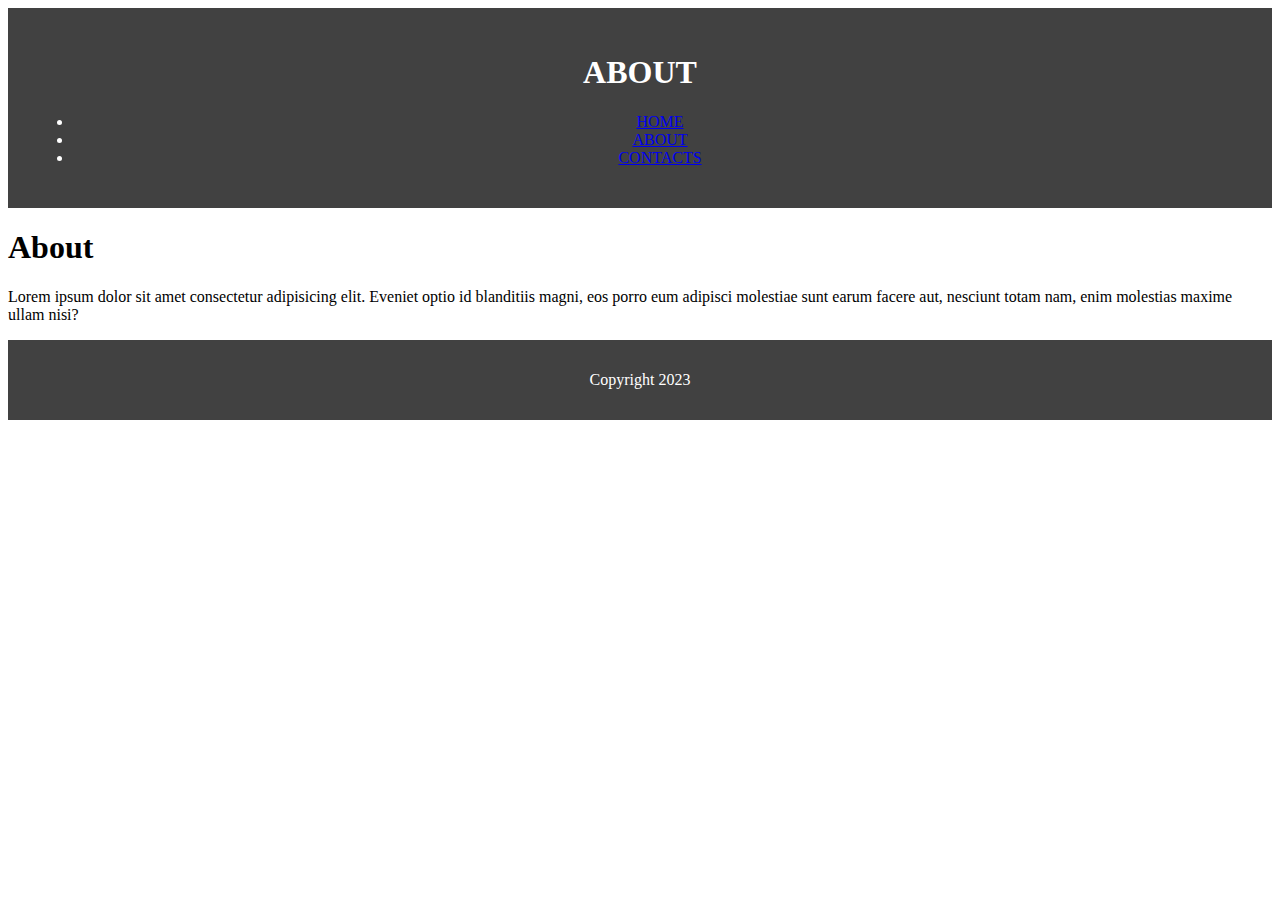
==== project_default/about.html @ 97b3a2a0 "added minor styling and links" ====
<!DOCTYPE html>
<html lang="en">
<head>
    <meta charset="UTF-8">
    <meta http-equiv="X-UA-Compatible" content="IE=edge">
    <meta name="viewport" content="width=device-width, initial-scale=1.0">
    <title>About Page</title>
</head>
<body>
    <div>
        <header style="background-color: rgb(65, 65, 65); 
        color: white; 
        text-align: center; 
        text-transform: uppercase;
        padding: 25px;">
            <h1>About</h1>
            <div>
                <ul>
                    <li>
                        <a href="index.html">Home</a>
                    </li>
                    <li>
                        <a href="about.html">About</a>
                    </li>
                    <li>
                        <a href="contacts.html">Contacts</a>
                    </li>
                </ul>
            </div>
        </header>
        <main>
            <div>
                <h1>About</h1>
            </div>
            <div>
            <p>Lorem ipsum dolor sit amet consectetur adipisicing elit. Eveniet optio id blanditiis magni, eos porro eum adipisci molestiae sunt earum facere aut, nesciunt totam nam, enim molestias maxime ullam nisi?</p>
            </div>
        </main>
        <footer style="background-color: rgb(65, 65, 65); 
        color: white; 
        text-align: center; 
        padding: 15px;">
        <div>
            <p>Copyright 2023</p>
        </div>

        </footer>
    </div>
</body>
</html>
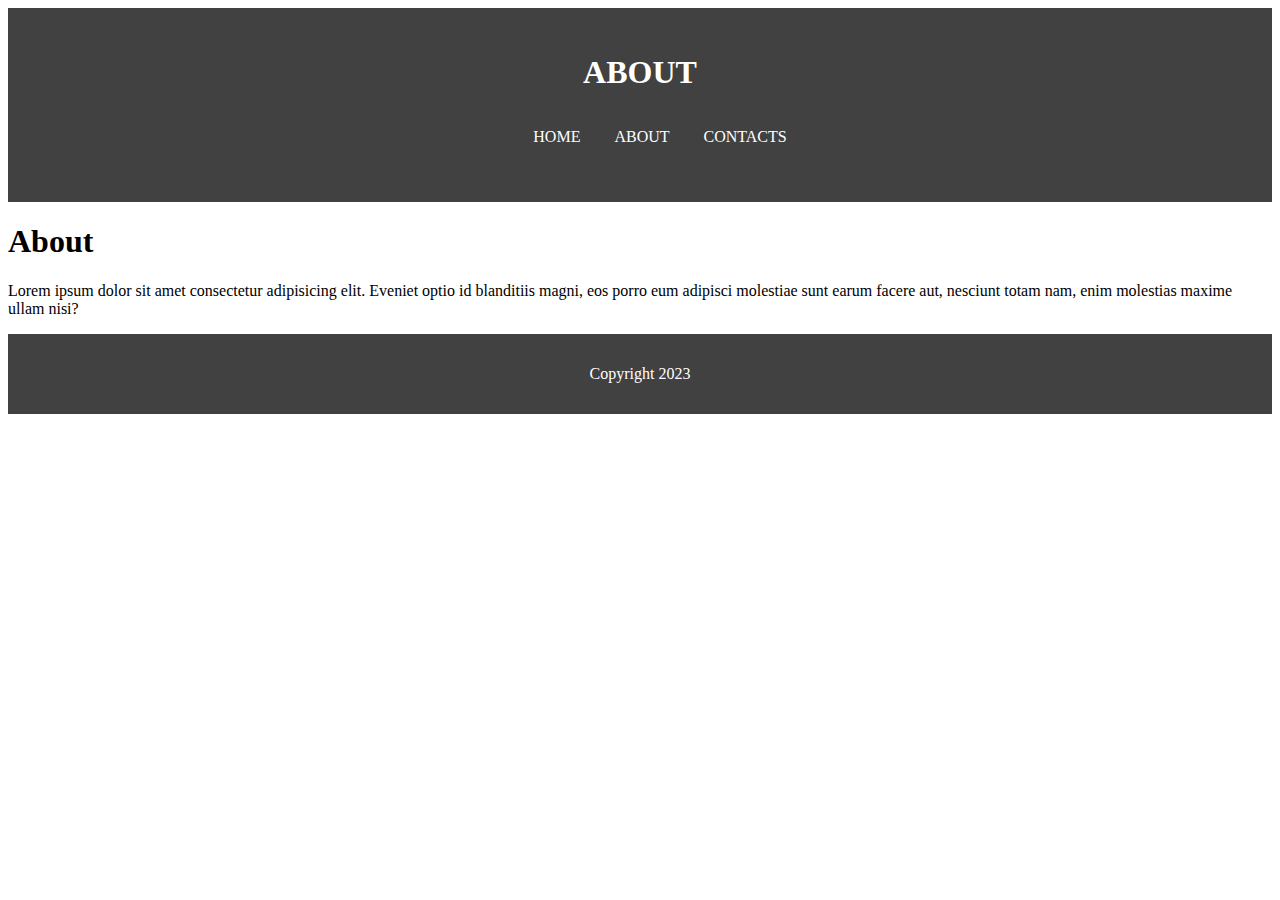
==== commit a0571bbe: "added main.css + structure and navbar" ====
--- a/project_default/about.html
+++ b/project_default/about.html
@@ -4,6 +4,7 @@
     <meta charset="UTF-8">
     <meta http-equiv="X-UA-Compatible" content="IE=edge">
     <meta name="viewport" content="width=device-width, initial-scale=1.0">
+    <link rel="stylesheet" href="./assets/main.css">
     <title>About Page</title>
 </head>
 <body>
@@ -14,7 +15,7 @@
         text-transform: uppercase;
         padding: 25px;">
             <h1>About</h1>
-            <div>
+            <div id="navbar">
                 <ul>
                     <li>
                         <a href="index.html">Home</a>
--- a/project_default/assets/main.css
+++ b/project_default/assets/main.css
@@ -0,0 +1,14 @@
+#navbar li {
+    list-style: none;
+    margin: 15px;
+    display: inline-block;
+}
+#navbar a {
+    color: white;
+    text-decoration: none;
+}
+.sect {
+    border: 2px solid lightgrey;
+    margin: 10px;
+    padding-left: 15px;
+}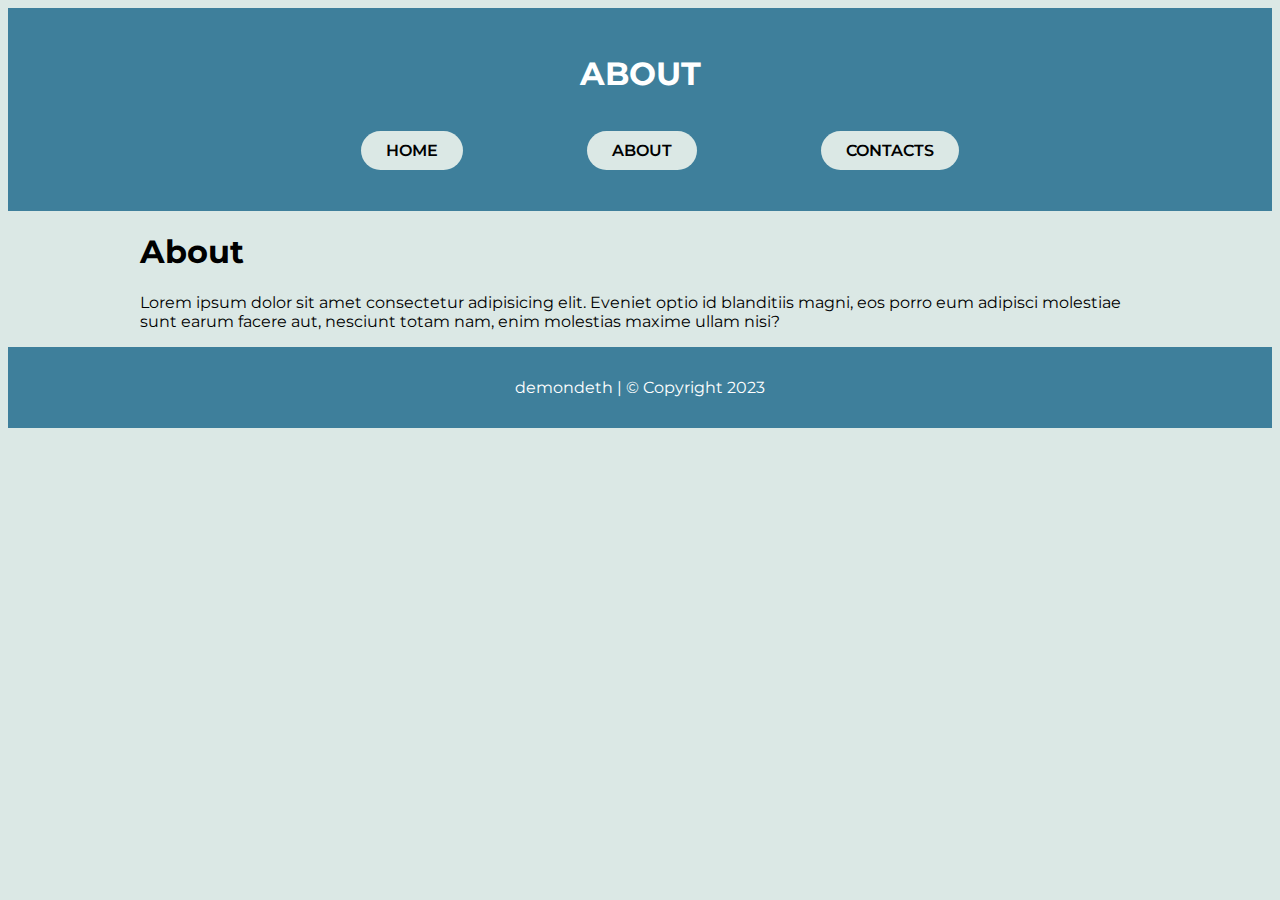
==== commit 3cbb1637: "added colors and fonts. page center-aligned" ====
--- a/project_default/about.html
+++ b/project_default/about.html
@@ -6,14 +6,13 @@
     <meta name="viewport" content="width=device-width, initial-scale=1.0">
     <link rel="stylesheet" href="./assets/main.css">
     <title>About Page</title>
+    <link rel="preconnect" href="https://fonts.googleapis.com">
+<link rel="preconnect" href="https://fonts.gstatic.com" crossorigin>
+<link href="https://fonts.googleapis.com/css2?family=Montserrat:wght@300;400;500;700&family=Open+Sans:wght@300;400;700&display=swap" rel="stylesheet">
+<link rel="stylesheet" href="./assets/main.css">
 </head>
 <body>
-    <div>
-        <header style="background-color: rgb(65, 65, 65); 
-        color: white; 
-        text-align: center; 
-        text-transform: uppercase;
-        padding: 25px;">
+        <header>
             <h1>About</h1>
             <div id="navbar">
                 <ul>
@@ -29,23 +28,20 @@
                 </ul>
             </div>
         </header>
+
         <main>
+           <div>
             <div>
                 <h1>About</h1>
+                <p>Lorem ipsum dolor sit amet consectetur adipisicing elit. Eveniet optio id blanditiis magni, eos porro eum adipisci molestiae sunt earum facere aut, nesciunt totam nam, enim molestias maxime ullam nisi?</p>
             </div>
-            <div>
-            <p>Lorem ipsum dolor sit amet consectetur adipisicing elit. Eveniet optio id blanditiis magni, eos porro eum adipisci molestiae sunt earum facere aut, nesciunt totam nam, enim molestias maxime ullam nisi?</p>
-            </div>
+           </div>
         </main>
-        <footer style="background-color: rgb(65, 65, 65); 
-        color: white; 
-        text-align: center; 
-        padding: 15px;">
+
+        <footer>
         <div>
-            <p>Copyright 2023</p>
+            <p>demondeth | &copy; Copyright 2023</p>
         </div>
-
         </footer>
-    </div>
 </body>
 </html>--- a/project_default/assets/main.css
+++ b/project_default/assets/main.css
@@ -1,14 +1,94 @@
+body{
+    font-family: 'Montserrat', sans-serif;
+    background-color: #DBE8E5;
+}
+
+header {
+    background-color: #3E7F9B; 
+            color: white; 
+            text-align: center; 
+            text-transform: uppercase;
+            padding: 25px;
+}
+
+main{
+    margin: 0 60px 0 60px;
+    max-width: 1000px;
+    margin: auto;
+}
+
+#navbar {
+    display: flex;
+    justify-content: center;
+}
 #navbar li {
+    border-radius: 20px;
+    padding: 10px 25px 10px 25px;
+    background-color: #DBE8E5;
     list-style: none;
-    margin: 15px;
+    margin: 0px 60px 0px 60px;
     display: inline-block;
 }
 #navbar a {
-    color: white;
+    color: black;
     text-decoration: none;
+    font-weight: 600;
+}
+
+/*projects grid style*/
+.mainlist {
+    display: flex;
+    justify-content: center;
+    
 }
 .sect {
-    border: 2px solid lightgrey;
+    display: inline-block;
+    border-radius: 15px;
+    height: 165px;
+    width: 25%;
     margin: 10px;
-    padding-left: 15px;
+    padding: 15px;
+}
+
+.sect li{
+    list-style: disc;
+}
+#frontend_sect {
+    background-color: #6793b9;
+}
+#backend_sect {
+    background-color: #6675A9;
+}
+#data_sect{
+    background-color: #826DA4;
+}
+#additional_sect{
+    background-color: #B05B82;
+}
+
+/*inquiries*/
+.textsect{
+    padding: 10px 0 10px 0;
+}
+
+/*notes*/
+.notes{
+    background-color: #b3c9d6;
+    padding: 35px;
+    margin: 15px;
+    border-radius: 15px;
+    border: #3E7F9B dotted 5px;
+}
+
+/* contact page*/
+#contact_form {
+    margin: 30px;
+}
+
+/* footer */
+footer {
+    background-color: #3E7F9B;
+    color: white; 
+    text-align: center; 
+    padding: 15px;
 }--- a/project_default/assets/main.css
+++ b/project_default/assets/main.css
@@ -1,14 +1,94 @@
+body{
+    font-family: 'Montserrat', sans-serif;
+    background-color: #DBE8E5;
+}
+
+header {
+    background-color: #3E7F9B; 
+            color: white; 
+            text-align: center; 
+            text-transform: uppercase;
+            padding: 25px;
+}
+
+main{
+    margin: 0 60px 0 60px;
+    max-width: 1000px;
+    margin: auto;
+}
+
+#navbar {
+    display: flex;
+    justify-content: center;
+}
 #navbar li {
+    border-radius: 20px;
+    padding: 10px 25px 10px 25px;
+    background-color: #DBE8E5;
     list-style: none;
-    margin: 15px;
+    margin: 0px 60px 0px 60px;
     display: inline-block;
 }
 #navbar a {
-    color: white;
+    color: black;
     text-decoration: none;
+    font-weight: 600;
+}
+
+/*projects grid style*/
+.mainlist {
+    display: flex;
+    justify-content: center;
+    
 }
 .sect {
-    border: 2px solid lightgrey;
+    display: inline-block;
+    border-radius: 15px;
+    height: 165px;
+    width: 25%;
     margin: 10px;
-    padding-left: 15px;
+    padding: 15px;
+}
+
+.sect li{
+    list-style: disc;
+}
+#frontend_sect {
+    background-color: #6793b9;
+}
+#backend_sect {
+    background-color: #6675A9;
+}
+#data_sect{
+    background-color: #826DA4;
+}
+#additional_sect{
+    background-color: #B05B82;
+}
+
+/*inquiries*/
+.textsect{
+    padding: 10px 0 10px 0;
+}
+
+/*notes*/
+.notes{
+    background-color: #b3c9d6;
+    padding: 35px;
+    margin: 15px;
+    border-radius: 15px;
+    border: #3E7F9B dotted 5px;
+}
+
+/* contact page*/
+#contact_form {
+    margin: 30px;
+}
+
+/* footer */
+footer {
+    background-color: #3E7F9B;
+    color: white; 
+    text-align: center; 
+    padding: 15px;
 }